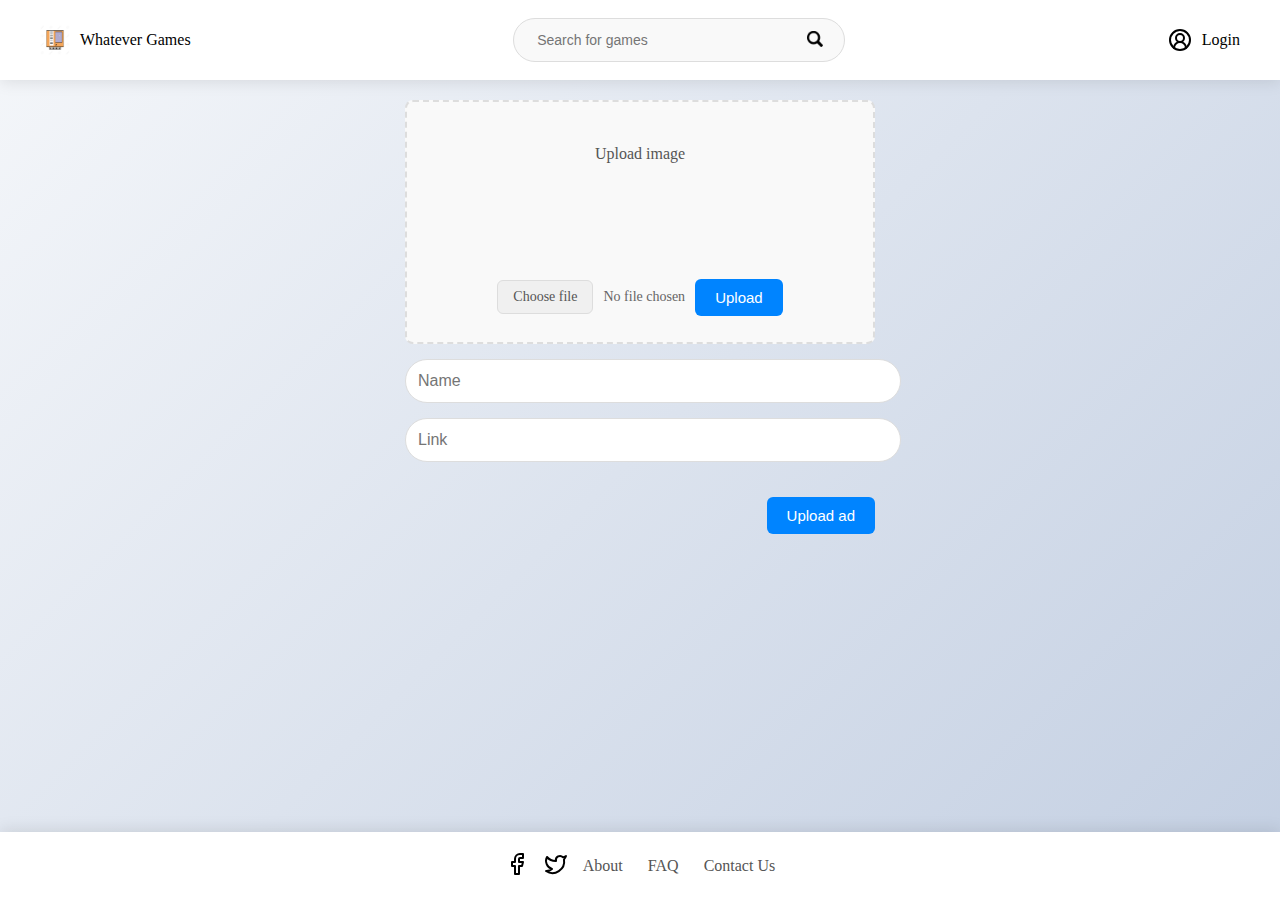
==== adupload.html @ f516f0d5 "Final" ====
<!DOCTYPE html>
<html>
<head>
    <title>Ad Upload</title>
    <link rel="stylesheet" type="text/css" href="./styles/adupload.css">
    <link rel="stylesheet" type="text/css" href="./styles/global.css">
</head>
<body>
   <header>
      <nav>
         <div class="row">
            <img class="webIcon" src="./resources/cartridge.jpg" alt="cartridge">
            <p>Whatever Games</p>
         </div>
         <div class="searchBar">
            <input type="text" placeholder="Search for games">
            <button>
               <img class="searchIcon" src="./resources/search.png" alt="searchIcon">
            </button>
         </div>
         <div class="row">
            <img class="" src="resources/circle-user-round.svg" alt="userIcon">
            <p>Login</p>
         </div>
      </nav>
   </header>
<body>


<div class="upload-container">
    <div class="upload-form">
      <div class="upload-image-container">
        <div class="upload-image-area">
          <p>Upload image</p>
          <div class="file-input-container">
            <input type="file" id="fileInput" class="file-input">
            <label for="fileInput" class="file-input-label">Choose file</label>
            <span class="file-status">No file chosen</span>
            <button class="upload-button">Upload</button>
          </div>
        </div>
        <input type="text" class="ad-name-input" placeholder="Name">
        <input type="text" class="ad-link-input" placeholder="Link">
        <div class="submit-container">
          <button class="upload-ad-button">Upload ad</button>
        </div>
      </div>
    </div>
  </div>

  <footer>
    <div class="footer-container">
      <div class="social-icons">
        <a href="#" class="social-icon">
          <img src="./resources/facebook.png" alt="Facebook">
        </a>
        <a href="#" class="social-icon">
          <img src="./resources/twitter.png" alt="X (Twitter)">
        </a>
      </div>
      <div class="footer-links">
        <a href="/about">About</a>
        <a href="/faq">FAQ</a>
        <a href="/contact">Contact Us</a>
      </div>
    </div>
  </footer>
</body>
</html>
---- styles/adupload.css ----
.upload-container {
  max-width: 800px;
  margin: 0 auto;
  padding: 20px;
}

.upload-form {
  display: flex;
  flex-direction: column;
  align-items: center;
}

.upload-image-container {
  width: 100%;
  max-width: 500px;
}

.upload-image-area {
  border: 2px dashed #ddd;
  border-radius: 8px;
  padding: 20px;
  margin-bottom: 15px;
  display: flex;
  flex-direction: column;
  align-items: center;
  justify-content: center;
  height: 200px;
  text-align: center;
  color: #555;
  background-color: #f9f9f9;
}

.file-input-container {
  display: flex;
  align-items: center;
  margin-top: 100px;
  gap: 10px;
}

.file-input {
  display: none;
}

.file-input-label {
  padding: 8px 15px;
  border: 1px solid #ddd;
  border-radius: 6px;
  background-color: #f0f0f0;
  cursor: pointer;
  font-size: 14px;
}

.file-status {
  font-size: 14px;
  color: #666;
}

.upload-button, .upload-ad-button {
  padding: 10px 20px;
  background-color: #0084ff;
  color: white;
  border: none;
  border-radius: 6px;
  cursor: pointer;
  font-size: 15px;
}

.ad-name-input, .ad-link-input {
  width: 100%;
  padding: 12px;
  margin-bottom: 15px;
  border: 1px solid #ddd;
  border-radius: 25px;
  font-size: 16px;
}

.submit-container {
  display: flex;
  justify-content: flex-end;
  width: 100%;
  margin-top: 20px;
}
---- styles/global.css ----
html, body {
   min-height: 100vh;
   margin: 0;
   padding: 0;
 }
 
 body {
   display: flex;
   flex-direction: column;
   background: linear-gradient(135deg, #f5f7fa 0%, #c3cfe2 100%);
 }
 
 header {
   width: 100%;
   background-color: white;
   box-shadow: 0 2px 15px rgba(0, 0, 0, 0.1);
   padding: 15px 0;
   position: sticky;
   top: 0;
   z-index: 1000;
 }
 
 nav {
   display: flex;
   justify-content: space-between;
   align-items: center;
   max-width: 1200px;
   margin: 0 auto;
   padding: 0 20px;
 }
 
 .row {
   display: flex;
   align-items: center;
   gap: 10px;
   cursor: pointer;
 }
 
 .row p {
   font-weight: 500;
 }
 
 .webIcon {
   height: 30px;
   width: auto;
 }
 
 .searchBar {
   display: flex;
   align-items: center;
   background-color: #f9f9f9;
   border: 1px solid #ddd;
   border-radius: 50px;
   padding: 5px 15px;
   width: 300px;
   transition: all 0.3s ease;
 }
 
 .searchBar:hover, .searchBar:focus-within {
   box-shadow: 0 0 0 3px rgba(79, 172, 254, 0.1);
   border-color: #4facfe;
 }
 
 .searchBar input {
   border: none;
   outline: none;
   width: 100%;
   padding: 8px;
   background-color: transparent;
   font-size: 14px;
 }
 
 .searchBar button {
   background: none;
   border: none;
   cursor: pointer;
 }
 
 .searchIcon {
   width: 16px;
   height: 16px;
 }
 
 main {
   flex: 1;
   display: flex;
   justify-content: center;
   align-items: center;
   padding: 40px 20px;
 }
 
 footer {
   width: 100%;
   background-color: white;
   padding: 20px 0;
   box-shadow: 0 -2px 15px rgba(0, 0, 0, 0.1);
   margin-top: auto;
 }
 
 .footer-container {
   max-width: 1200px;
   margin: 0 auto;
   padding: 0 20px;
   display: flex;
   justify-content: center;
   align-items: center;
   gap: 15px;
 }
 
 .social-icons {
   display: flex;
   gap: 15px;
 }
 
 .social-icon img {
   width: 24px;
   height: 24px;
   transition: transform 0.3s ease;
 }
 
 .social-icon img:hover {
   transform: translateY(-3px);
 }
 
 .footer-links {
   display: flex;
   gap: 25px;
 }
 
 .footer-links a {
   text-decoration: none;
   color: #555;
   font-weight: 500;
   transition: color 0.3s ease;
 }
 
 .footer-links a:hover {
   color: #4facfe;
 }
 

 @media (max-width: 768px) {
   nav {
     flex-direction: column;
     gap: 15px;
   }
   
   .searchBar {
     width: 100%;
   }
   
   .footer-container {
     flex-direction: column;
     gap: 20px;
   }
 }
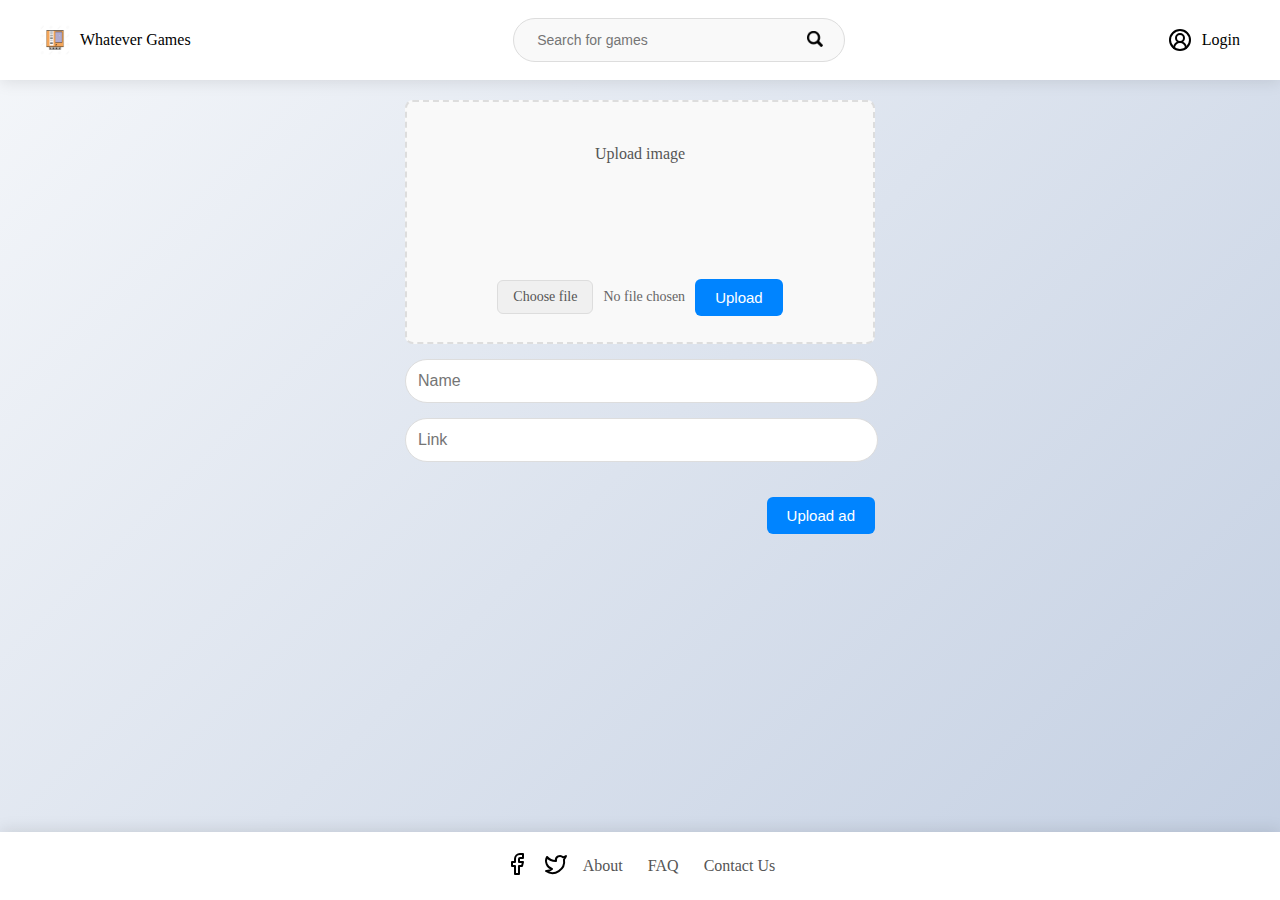
==== commit dad072da: "final1" ====
--- a/adupload.html
+++ b/adupload.html
@@ -3,7 +3,7 @@
 <head>
     <title>Ad Upload</title>
     <link rel="stylesheet" type="text/css" href="./styles/adupload.css">
-    <link rel="stylesheet" type="text/css" href="./styles/global.css">
+    <link rel="stylesheet" type="text/css" href="./styles/global1.css">
 </head>
 <body>
    <header>
--- a/styles/adupload.css
+++ b/styles/adupload.css
@@ -66,7 +66,7 @@
 }
 
 .ad-name-input, .ad-link-input {
-  width: 100%;
+  width: 95%;
   padding: 12px;
   margin-bottom: 15px;
   border: 1px solid #ddd;
--- a/styles/global1.css
+++ b/styles/global1.css
@@ -0,0 +1,157 @@
+
+html, body {
+   min-height: 100vh;
+   margin: 0;
+   padding: 0;
+ }
+ 
+ body {
+   display: flex;
+   flex-direction: column;
+   background: linear-gradient(135deg, #f5f7fa 0%, #c3cfe2 100%);
+ }
+ 
+ header {
+   width: 100%;
+   background-color: white;
+   box-shadow: 0 2px 15px rgba(0, 0, 0, 0.1);
+   padding: 15px 0;
+   position: sticky;
+   top: 0;
+   z-index: 1000;
+ }
+ 
+ nav {
+   display: flex;
+   justify-content: space-between;
+   align-items: center;
+   max-width: 1200px;
+   margin: 0 auto;
+   padding: 0 20px;
+ }
+ 
+ .row {
+   display: flex;
+   align-items: center;
+   gap: 10px;
+   cursor: pointer;
+ }
+ 
+ .row p {
+   font-weight: 500;
+ }
+ 
+ .webIcon {
+   height: 30px;
+   width: auto;
+ }
+ 
+ .searchBar {
+   display: flex;
+   align-items: center;
+   background-color: #f9f9f9;
+   border: 1px solid #ddd;
+   border-radius: 50px;
+   padding: 5px 15px;
+   width: 300px;
+   transition: all 0.3s ease;
+ }
+ 
+ .searchBar:hover, .searchBar:focus-within {
+   box-shadow: 0 0 0 3px rgba(79, 172, 254, 0.1);
+   border-color: #4facfe;
+ }
+ 
+ .searchBar input {
+   border: none;
+   outline: none;
+   width: 100%;
+   padding: 8px;
+   background-color: transparent;
+   font-size: 14px;
+ }
+ 
+ .searchBar button {
+   background: none;
+   border: none;
+   cursor: pointer;
+ }
+ 
+ .searchIcon {
+   width: 16px;
+   height: 16px;
+ }
+ 
+ main {
+   flex: 1;
+   display: flex;
+   justify-content: center;
+   align-items: center;
+   padding: 40px 20px;
+ }
+ 
+ footer {
+   width: 100%;
+   background-color: white;
+   padding: 20px 0;
+   box-shadow: 0 -2px 15px rgba(0, 0, 0, 0.1);
+   margin-top: auto;
+ }
+ 
+ .footer-container {
+   max-width: 1200px;
+   margin: 0 auto;
+   padding: 0 20px;
+   display: flex;
+   justify-content: center;
+   align-items: center;
+   gap: 15px;
+ }
+ 
+ .social-icons {
+   display: flex;
+   gap: 15px;
+ }
+ 
+ .social-icon img {
+   width: 24px;
+   height: 24px;
+   transition: transform 0.3s ease;
+ }
+ 
+ .social-icon img:hover {
+   transform: translateY(-3px);
+ }
+ 
+ .footer-links {
+   display: flex;
+   gap: 25px;
+ }
+ 
+ .footer-links a {
+   text-decoration: none;
+   color: #555;
+   font-weight: 500;
+   transition: color 0.3s ease;
+ }
+ 
+ .footer-links a:hover {
+   color: #4facfe;
+ }
+ 
+
+ @media (max-width: 768px) {
+   nav {
+     flex-direction: column;
+     gap: 15px;
+   }
+   
+   .searchBar {
+     width: 100%;
+   }
+   
+   .footer-container {
+     flex-direction: column;
+     gap: 20px;
+   }
+ }